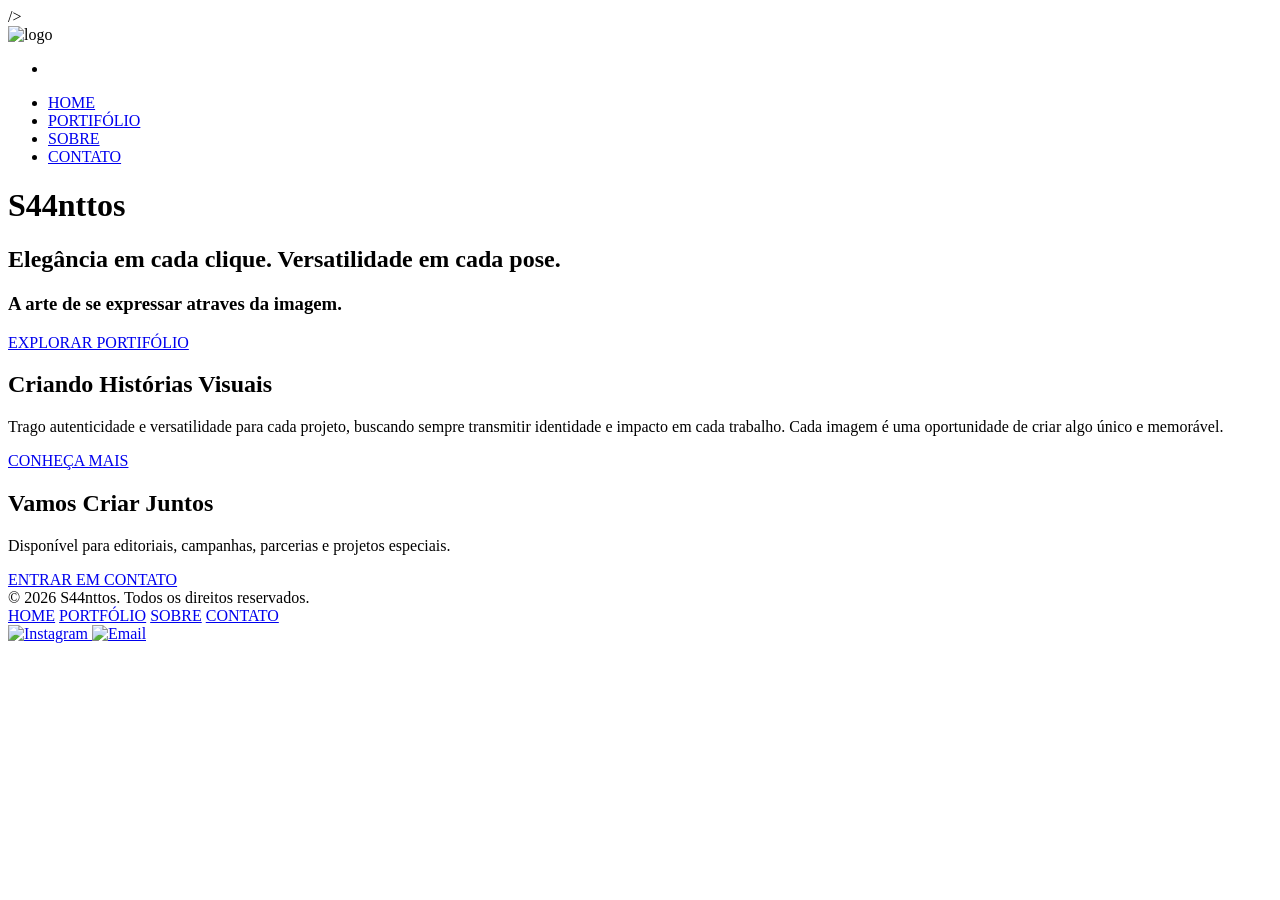
==== index.html @ ee371417 "Add files via upload" ====
<!DOCTYPE html>
<html lang="pt-BR">
<head>
    <meta charset="UTF-8">
    <meta name="viewport" content="width=device-width, initial-scale=1.0">
   
    <link href="https://cdnjs.cloudflare.com/ajax/libs/animate.css/4.1.1/animate.min.css" 
     rel="stylesheet">


     <link href="https://fonts.googleapis.com/css2?family=Playfair+Display:wght@400;700&display=swap" rel="stylesheet"
      rel="stylesheet">
    />   
   
    <link rel="stylesheet" href="./styles/style.css">
    <link rel="stylesheet" href="./styles/mobile.css">

    <title>S44nttos</title>


</head>
<body>

<header> 
<nav id="nav-esq">
    <div id="logo">
        <img src="./imagens/Logo.png" alt="logo">
    </div>

    <div id="overlay"></div>


    <ul id="icone-menu">
        <li id="menu"><ion-icon name="menu-outline"></ion-icon></li>
        <li id="menuX" style="display:none;"> <ion-icon name="close-outline"></ion-icon>   </li>
    </ul>

    <ul id="menu-principal">
        <li><a href="./index.html">HOME</a></li>
        <li><a href="portifolio.html">PORTIFÓLIO</a></li>
        <li><a href="sobre.html">SOBRE </a></li>
        <li><a href="contato.html">CONTATO</a></li>
        
        
    </ul>
</nav>
    <div class="Chamada"> 
        <h1>S44nttos</h1>
        <h2>Elegância em cada clique. Versatilidade em cada pose.</h2>
        <h3> A arte de se expressar atraves da imagem.</h3>
        <a href="/portifolio.html" target="_blank">EXPLORAR PORTIFÓLIO</a>



    </div>

</header>
<main>

    <section class="SOBRE">
        <h2>   Criando Histórias Visuais </h2>
        <div class="SOBRE-mestre">
            <div class="SOBRE-texto">
                <p>Trago autenticidade e versatilidade para cada projeto, buscando sempre transmitir identidade e impacto em cada trabalho.
                                     Cada imagem é uma oportunidade de criar algo único e memorável.
                    </p>
            </div>
        </div>

        <div class="Chamada-sobre"> 
            
            <a href="./sobre.html" target="_blank">CONHEÇA MAIS</a>
    
            </div>
    </section>
</main>

<!-- ===== CTA ===== -->
<section class="cta">

    <h2>Vamos Criar Juntos</h2>

    <p>
        Disponível para editoriais, campanhas, parcerias e projetos especiais.
    </p>
    <div class="Chamada">
        <a href="contato/index.html" target="_blank">ENTRAR EM CONTATO</a>
    </div>
    

</section>


<!-- ===== FOOTER ===== -->
<footer class="footer">

    <div class="footer-container">

        <!-- Esquerda -->
        <div class="footer-left">
            © 2026 S44nttos. Todos os direitos reservados.
        </div>

        <!-- Centro -->
        <nav class="footer-menu">
            <a href="./index.html">HOME</a>
            <a href="./portifolio.html">PORTFÓLIO</a>
            <a href="./sobre.html">SOBRE</a>
            <a href="./contato.html">CONTATO</a>
        </nav>

        <!-- Direita -->
        <div class="footer-social">

            <!-- Instagram -->
            <a href="https://instagram.com/s44nttos" target="_blank">
                <img src="./imagens/icone-instagram.png" alt="Instagram">
            </a>

            <!-- Email-->
            <a href="denifemay@email.com">
                <img src="./imagens/icone-email.png" alt="Email">
            </a>
          
        </div>

    </div>

</footer>


</footer>


    <!-- jQuery -->
    <script src="https://code.jquery.com/jquery-3.6.0.min.js"></script>
    
    <!-- Ionicons (versão correta com módulos ES) -->
    <script type="module" src="https://unpkg.com/ionicons@7.1.0/dist/ionicons/ionicons.esm.js"></script>
    <script nomodule src="https://unpkg.com/ionicons@7.1.0/dist/ionicons/ionicons.js"></script>
    
    <!-- Script do menu -->
    <script src="./scripts/index.js"></script>

    <script src="./bootstrap-5.3.8-dist/js/bootstrap.min.js"></script>


</body>
</html>
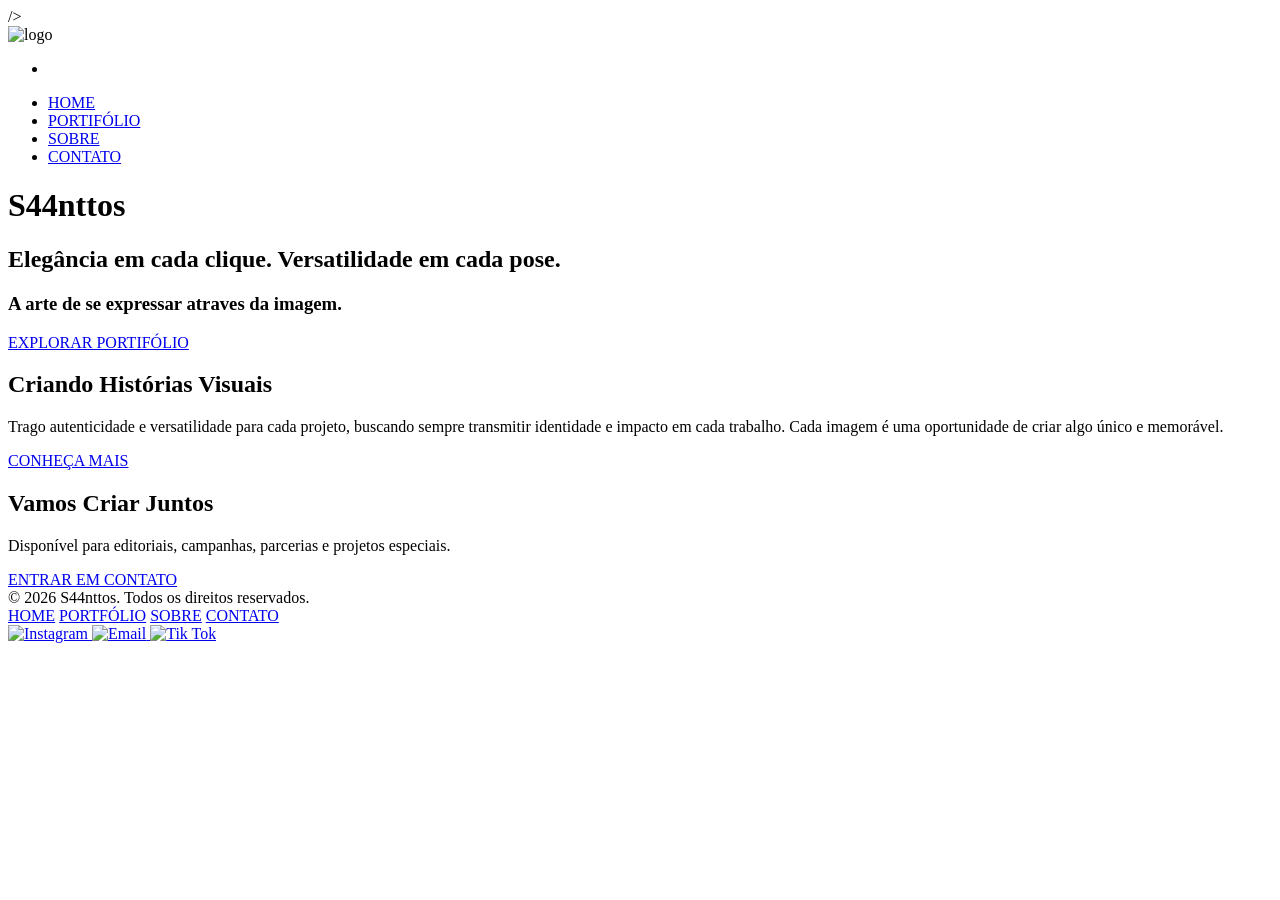
==== commit 81fc35b6: "Add files via upload" ====
--- a/index.html
+++ b/index.html
@@ -48,7 +48,7 @@
         <h1>S44nttos</h1>
         <h2>Elegância em cada clique. Versatilidade em cada pose.</h2>
         <h3> A arte de se expressar atraves da imagem.</h3>
-        <a href="/portifolio.html" target="_blank">EXPLORAR PORTIFÓLIO</a>
+        <a href="./portifolio.html" target="_blank">EXPLORAR PORTIFÓLIO</a>
 
 
 
@@ -84,7 +84,7 @@
         Disponível para editoriais, campanhas, parcerias e projetos especiais.
     </p>
     <div class="Chamada">
-        <a href="contato/index.html" target="_blank">ENTRAR EM CONTATO</a>
+        <a href="./contato.html" target="_blank">ENTRAR EM CONTATO</a>
     </div>
     
 
@@ -121,6 +121,11 @@
             <a href="denifemay@email.com">
                 <img src="./imagens/icone-email.png" alt="Email">
             </a>
+
+            <!--Tik Tok-->
+            <a href="https://www.tiktok.com/@s44nttos?lang=pt-BR" >
+                <img src="./imagens/icone-tiktok.png" alt="Tik Tok">
+            </a>
           
         </div>
 
@@ -129,7 +134,7 @@
 </footer>
 
 
-</footer>
+
 
 
     <!-- jQuery -->
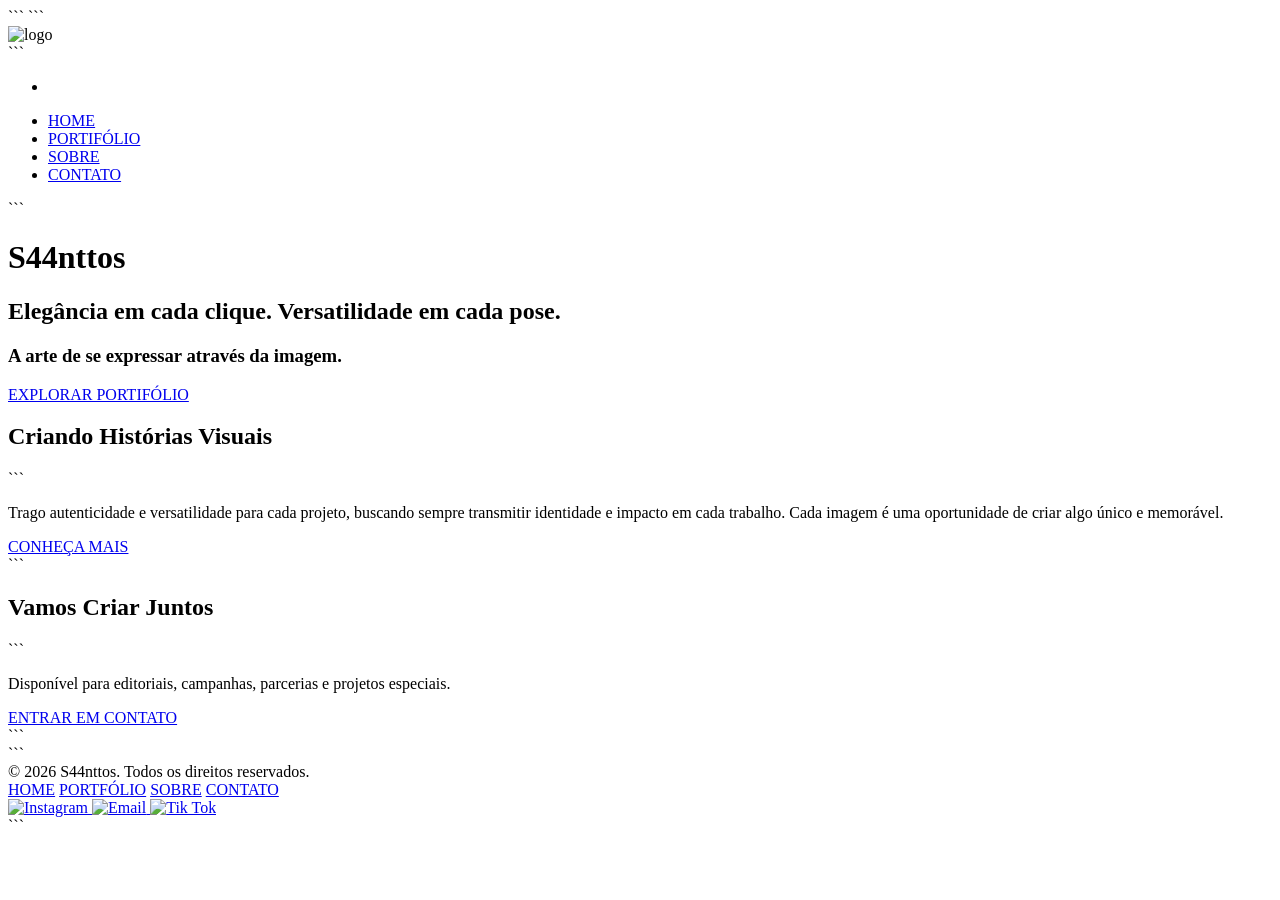
==== commit 95f43da2: "fix: corrigir caminhos de CSS e JS para deploy no GitHub Pages Corrected links for Google Fonts, CSS" ====
--- a/index.html
+++ b/index.html
@@ -1,154 +1,158 @@
 <!DOCTYPE html>
+
 <html lang="pt-BR">
 <head>
     <meta charset="UTF-8">
     <meta name="viewport" content="width=device-width, initial-scale=1.0">
-   
-    <link href="https://cdnjs.cloudflare.com/ajax/libs/animate.css/4.1.1/animate.min.css" 
-     rel="stylesheet">
 
+```
+<!-- Animate.css -->
+<link href="https://cdnjs.cloudflare.com/ajax/libs/animate.css/4.1.1/animate.min.css" rel="stylesheet">
 
-     <link href="https://fonts.googleapis.com/css2?family=Playfair+Display:wght@400;700&display=swap" rel="stylesheet"
-      rel="stylesheet">
-    />   
-   
-    <link rel="stylesheet" href="./styles/style.css">
-    <link rel="stylesheet" href="./styles/mobile.css">
+<!-- Google Fonts (CORRIGIDO) -->
+<link href="https://fonts.googleapis.com/css2?family=Playfair+Display:wght@400;700&display=swap" rel="stylesheet">
 
-    <title>S44nttos</title>
+<!-- CSS (CORRIGIDO: removido ./) -->
+<link rel="stylesheet" href="styles/style.css">
+<link rel="stylesheet" href="styles/mobile.css">
 
+<title>S44nttos</title>
+```
 
 </head>
+
 <body>
 
 <header> 
 <nav id="nav-esq">
     <div id="logo">
-        <img src="./imagens/Logo.png" alt="logo">
+        <img src="imagens/Logo.png" alt="logo">
     </div>
 
-    <div id="overlay"></div>
+```
+<div id="overlay"></div>
 
+<ul id="icone-menu">
+    <li id="menu"><ion-icon name="menu-outline"></ion-icon></li>
+    <li id="menuX" style="display:none;"> 
+        <ion-icon name="close-outline"></ion-icon>   
+    </li>
+</ul>
 
-    <ul id="icone-menu">
-        <li id="menu"><ion-icon name="menu-outline"></ion-icon></li>
-        <li id="menuX" style="display:none;"> <ion-icon name="close-outline"></ion-icon>   </li>
-    </ul>
+<ul id="menu-principal">
+    <li><a href="index.html">HOME</a></li>
+    <li><a href="portifolio.html">PORTIFÓLIO</a></li>
+    <li><a href="sobre.html">SOBRE</a></li>
+    <li><a href="contato.html">CONTATO</a></li>
+</ul>
+```
 
-    <ul id="menu-principal">
-        <li><a href="./index.html">HOME</a></li>
-        <li><a href="portifolio.html">PORTIFÓLIO</a></li>
-        <li><a href="sobre.html">SOBRE </a></li>
-        <li><a href="contato.html">CONTATO</a></li>
-        
-        
-    </ul>
 </nav>
-    <div class="Chamada"> 
-        <h1>S44nttos</h1>
-        <h2>Elegância em cada clique. Versatilidade em cada pose.</h2>
-        <h3> A arte de se expressar atraves da imagem.</h3>
-        <a href="./portifolio.html" target="_blank">EXPLORAR PORTIFÓLIO</a>
 
+<div class="Chamada"> 
+    <h1>S44nttos</h1>
+    <h2>Elegância em cada clique. Versatilidade em cada pose.</h2>
+    <h3>A arte de se expressar através da imagem.</h3>
+    <a href="portifolio.html" target="_blank">EXPLORAR PORTIFÓLIO</a>
+</div>
 
+</header>
 
+<main>
+    <section class="SOBRE">
+        <h2>Criando Histórias Visuais</h2>
+
+```
+    <div class="SOBRE-mestre">
+        <div class="SOBRE-texto">
+            <p>
+                Trago autenticidade e versatilidade para cada projeto, buscando sempre transmitir identidade e impacto em cada trabalho.
+                Cada imagem é uma oportunidade de criar algo único e memorável.
+            </p>
+        </div>
     </div>
 
-</header>
-<main>
+    <div class="Chamada-sobre"> 
+        <a href="sobre.html" target="_blank">CONHEÇA MAIS</a>
+    </div>
+</section>
+```
 
-    <section class="SOBRE">
-        <h2>   Criando Histórias Visuais </h2>
-        <div class="SOBRE-mestre">
-            <div class="SOBRE-texto">
-                <p>Trago autenticidade e versatilidade para cada projeto, buscando sempre transmitir identidade e impacto em cada trabalho.
-                                     Cada imagem é uma oportunidade de criar algo único e memorável.
-                    </p>
-            </div>
-        </div>
-
-        <div class="Chamada-sobre"> 
-            
-            <a href="./sobre.html" target="_blank">CONHEÇA MAIS</a>
-    
-            </div>
-    </section>
 </main>
 
-<!-- ===== CTA ===== -->
+<!-- CTA -->
+
 <section class="cta">
-
     <h2>Vamos Criar Juntos</h2>
 
-    <p>
-        Disponível para editoriais, campanhas, parcerias e projetos especiais.
-    </p>
-    <div class="Chamada">
-        <a href="./contato.html" target="_blank">ENTRAR EM CONTATO</a>
-    </div>
-    
+```
+<p>
+    Disponível para editoriais, campanhas, parcerias e projetos especiais.
+</p>
+
+<div class="Chamada">
+    <a href="contato.html" target="_blank">ENTRAR EM CONTATO</a>
+</div>
+```
 
 </section>
 
+<!-- FOOTER -->
 
-<!-- ===== FOOTER ===== -->
 <footer class="footer">
-
     <div class="footer-container">
 
-        <!-- Esquerda -->
-        <div class="footer-left">
-            © 2026 S44nttos. Todos os direitos reservados.
-        </div>
+```
+    <div class="footer-left">
+        © 2026 S44nttos. Todos os direitos reservados.
+    </div>
 
-        <!-- Centro -->
-        <nav class="footer-menu">
-            <a href="./index.html">HOME</a>
-            <a href="./portifolio.html">PORTFÓLIO</a>
-            <a href="./sobre.html">SOBRE</a>
-            <a href="./contato.html">CONTATO</a>
-        </nav>
+    <nav class="footer-menu">
+        <a href="index.html">HOME</a>
+        <a href="portifolio.html">PORTFÓLIO</a>
+        <a href="sobre.html">SOBRE</a>
+        <a href="contato.html">CONTATO</a>
+    </nav>
 
-        <!-- Direita -->
-        <div class="footer-social">
+    <div class="footer-social">
 
-            <!-- Instagram -->
-            <a href="https://instagram.com/s44nttos" target="_blank">
-                <img src="./imagens/icone-instagram.png" alt="Instagram">
-            </a>
+        <a href="https://instagram.com/s44nttos" target="_blank">
+            <img src="imagens/icone-instagram.png" alt="Instagram">
+        </a>
 
-            <!-- Email-->
-            <a href="denifemay@email.com">
-                <img src="./imagens/icone-email.png" alt="Email">
-            </a>
+        <!-- EMAIL CORRIGIDO -->
+        <a href="mailto:denifemay@email.com">
+            <img src="imagens/icone-email.png" alt="Email">
+        </a>
 
-            <!--Tik Tok-->
-            <a href="https://www.tiktok.com/@s44nttos?lang=pt-BR" >
-                <img src="./imagens/icone-tiktok.png" alt="Tik Tok">
-            </a>
-          
-        </div>
+        <a href="https://www.tiktok.com/@s44nttos?lang=pt-BR">
+            <img src="imagens/icone-tiktok.png" alt="Tik Tok">
+        </a>
+      
+    </div>
 
-    </div>
+</div>
+```
 
 </footer>
 
+<!-- jQuery -->
 
+<script src="https://code.jquery.com/jquery-3.6.0.min.js"></script>
 
+<!-- Ionicons -->
 
+<script type="module" src="https://unpkg.com/ionicons@7.1.0/dist/ionicons/ionicons.esm.js"></script>
 
-    <!-- jQuery -->
-    <script src="https://code.jquery.com/jquery-3.6.0.min.js"></script>
-    
-    <!-- Ionicons (versão correta com módulos ES) -->
-    <script type="module" src="https://unpkg.com/ionicons@7.1.0/dist/ionicons/ionicons.esm.js"></script>
-    <script nomodule src="https://unpkg.com/ionicons@7.1.0/dist/ionicons/ionicons.js"></script>
-    
-    <!-- Script do menu -->
-    <script src="./scripts/index.js"></script>
+<script nomodule src="https://unpkg.com/ionicons@7.1.0/dist/ionicons/ionicons.js"></script>
 
-    <script src="./bootstrap-5.3.8-dist/js/bootstrap.min.js"></script>
+<!-- JS (CORRIGIDO) -->
 
+<script src="scripts/index.js"></script>
+
+<!-- Bootstrap (opcional - só se existir a pasta) -->
+
+<script src="bootstrap-5.3.8-dist/js/bootstrap.min.js"></script>
 
 </body>
-</html>+</html>
